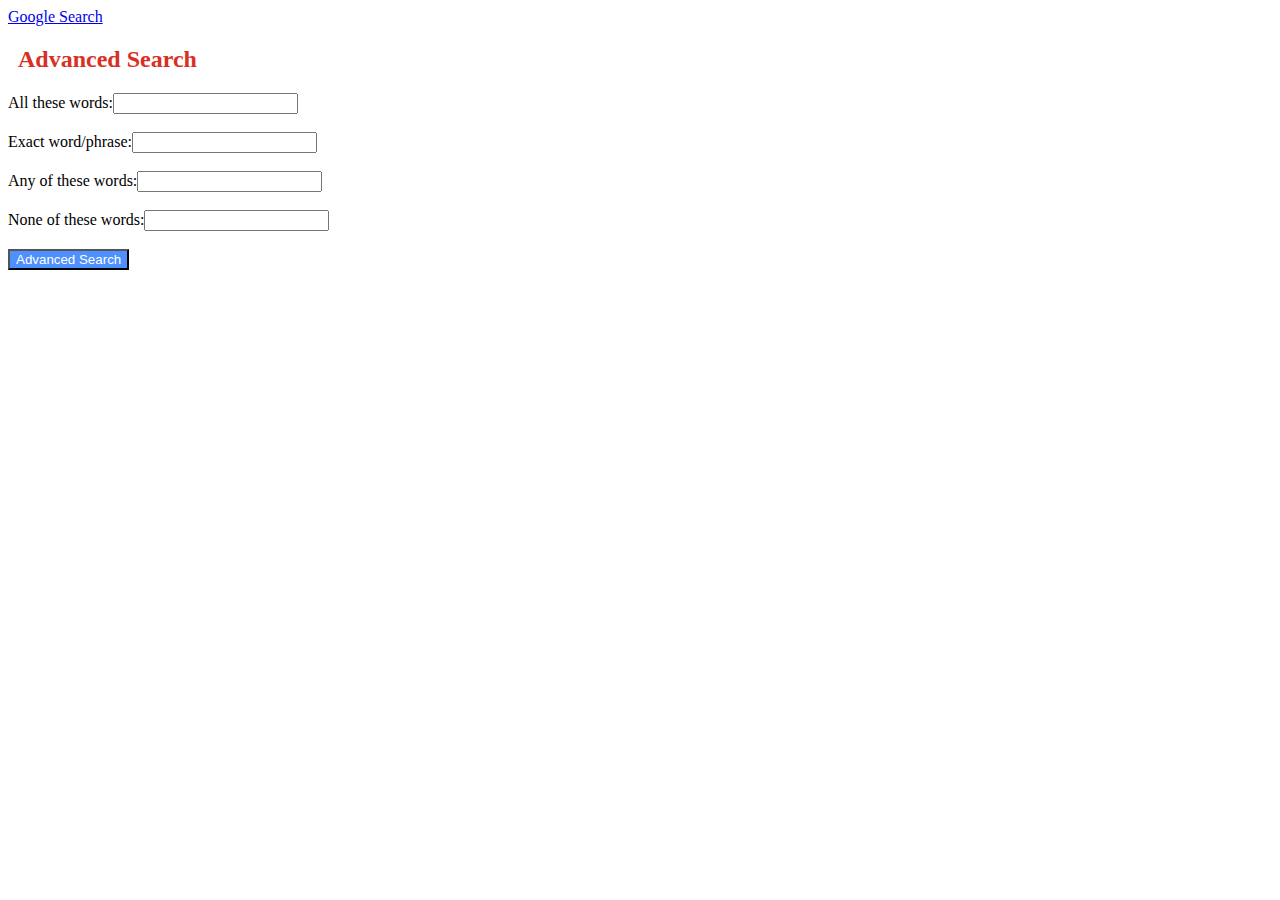
==== GoogleAdvancedSearch.html @ b5155f1c "mostly finished project" ====
<!DOCTYPE html>
<html lang="en">
    <head>
        <title>Advanced Google Search</title>
    </head>
    <link rel="stylesheet" href="Design.css"> 
    <body>
        <div class="topnav-right"> <a href="index.html">Google Search</a> </div>
          <h2 style="margin-left: 10px; color: #d93025;"> Advanced Search </h2>

          <form action="https://google.com/search">
            All these words:<input class="AdvSearchBar" type="text" name="as_q" >
           <br><br>Exact word/phrase:<input class="AdvSearchBar" type="text" name="as_epq" >
           <br><br>Any of these words:<input class="AdvSearchBar" type="text" name="as_oq" >
           <br><br>None of these words:<input class="AdvSearchBar" type="text" name="as_eq" >
          <br><br> <input style="background-color:#4d90fe; color:white" class="SubmitButton" type="submit" value="Advanced Search">
</form> 
            
    </body>
</html>
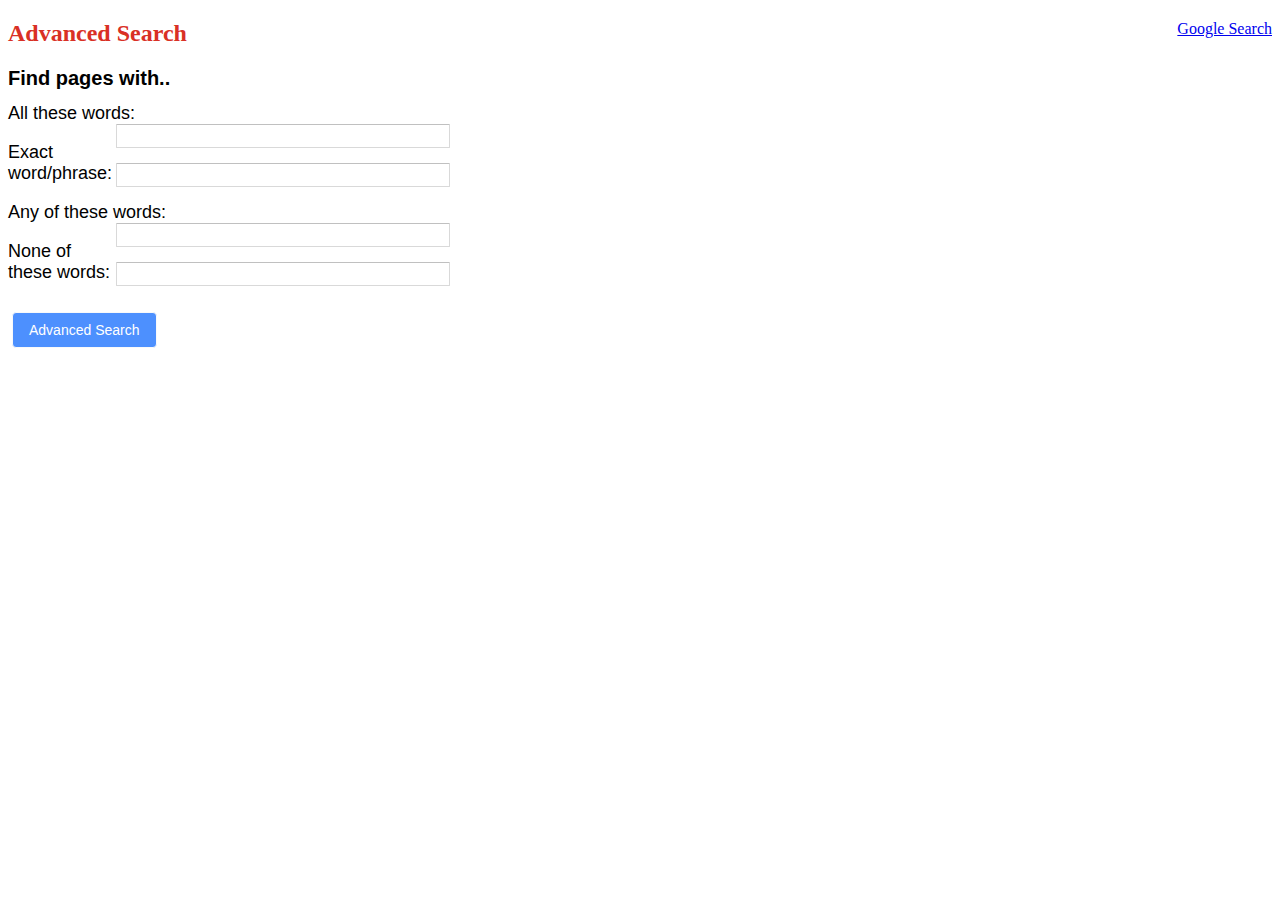
==== commit 3afdcf08: "fixed formatting for advanced search and added im feeling lucky button" ====
--- a/GoogleAdvancedSearch.html
+++ b/GoogleAdvancedSearch.html
@@ -6,13 +6,15 @@
     <link rel="stylesheet" href="Design.css"> 
     <body>
         <div class="topnav-right"> <a href="index.html">Google Search</a> </div>
-          <h2 style="margin-left: 10px; color: #d93025;"> Advanced Search </h2>
-
+          <h2 style="color: #d93025;"> Advanced Search </h2>
+            <h1 style="font-size: 20px; font-family: 'Segoe UI', Tahoma, Geneva, Verdana, sans-serif;">
+                Find pages with..
+            </h1>
           <form action="https://google.com/search">
-            All these words:<input class="AdvSearchBar" type="text" name="as_q" >
-           <br><br>Exact word/phrase:<input class="AdvSearchBar" type="text" name="as_epq" >
-           <br><br>Any of these words:<input class="AdvSearchBar" type="text" name="as_oq" >
-           <br><br>None of these words:<input class="AdvSearchBar" type="text" name="as_eq" >
+            <Label class = "AdvLabels">All these words:</Label> <input class="AdvSearchBar" type="text" name="as_q" >
+           <br><br><label class = "AdvLabels">Exact word/phrase:</label><input class="AdvSearchBar" type="text" name="as_epq" >
+           <br><br><Label class = "AdvLabels">Any of these words:</Label><input class="AdvSearchBar" type="text" name="as_oq" >
+           <br><br><Label class = "AdvLabels">None of these words:</Label><input class="AdvSearchBar" type="text" name="as_eq" >
           <br><br> <input style="background-color:#4d90fe; color:white" class="SubmitButton" type="submit" value="Advanced Search">
 </form> 
             
--- a/Design.css
+++ b/Design.css
@@ -0,0 +1,67 @@
+.topnav-right {
+  float: right;
+}
+
+.SubmitButton {
+  background-color: #f8f9fa;
+  border: 1px solid #f8f9fa;
+  border-radius: 4px;
+  color: #3c4043;
+  font-size: 14px;
+  margin: 11px 4px;
+  padding: 0 16px;
+  line-height: 27px;
+  height: 36px;
+  min-width: 54px;
+  cursor: pointer;
+  user-select: none;
+}
+
+.SearchBar {
+  border-radius: 25px;
+  border: 6px solid #f8f9fa;
+  padding: 10px;
+  color: rgba(0, 0, 0, 0.87);
+  word-wrap: break-word;
+  outline: #3c4043;
+  display: block;
+  /*flex: 100%;*/
+  height: 20px;
+  font-size: 16px;
+  margin: 0 auto;
+  width: 25%;
+}
+
+.SearchFunction {
+  border-radius: 4px;
+  position: absolute;
+  top: 50%;
+  width: 100%;
+  text-align: center;
+}
+
+.AdvSearchBar {
+  border-radius: 1px;
+  border: 1px solid #d9d9d9;
+  border-top: 1px solid #c0c0c0;
+  font-size: 13px;
+  height: 25px;
+  padding: 1px 8px;
+  margin-right: 65%;
+  color: rgba(0, 0, 0, 0.87);
+  word-wrap: break-word;
+  outline: #3c4043;
+  display: block;
+  /*flex: 100%;*/
+  height: 20px;
+  font-size: 16px;
+  width: 25%;
+  float: right;
+}
+
+.AdvLabels {
+  font-size: 18px;
+  font-family: "Segoe UI", Tahoma, Geneva, Verdana, sans-serif;
+}
+
+/*# sourceMappingURL=Design.css.map */
